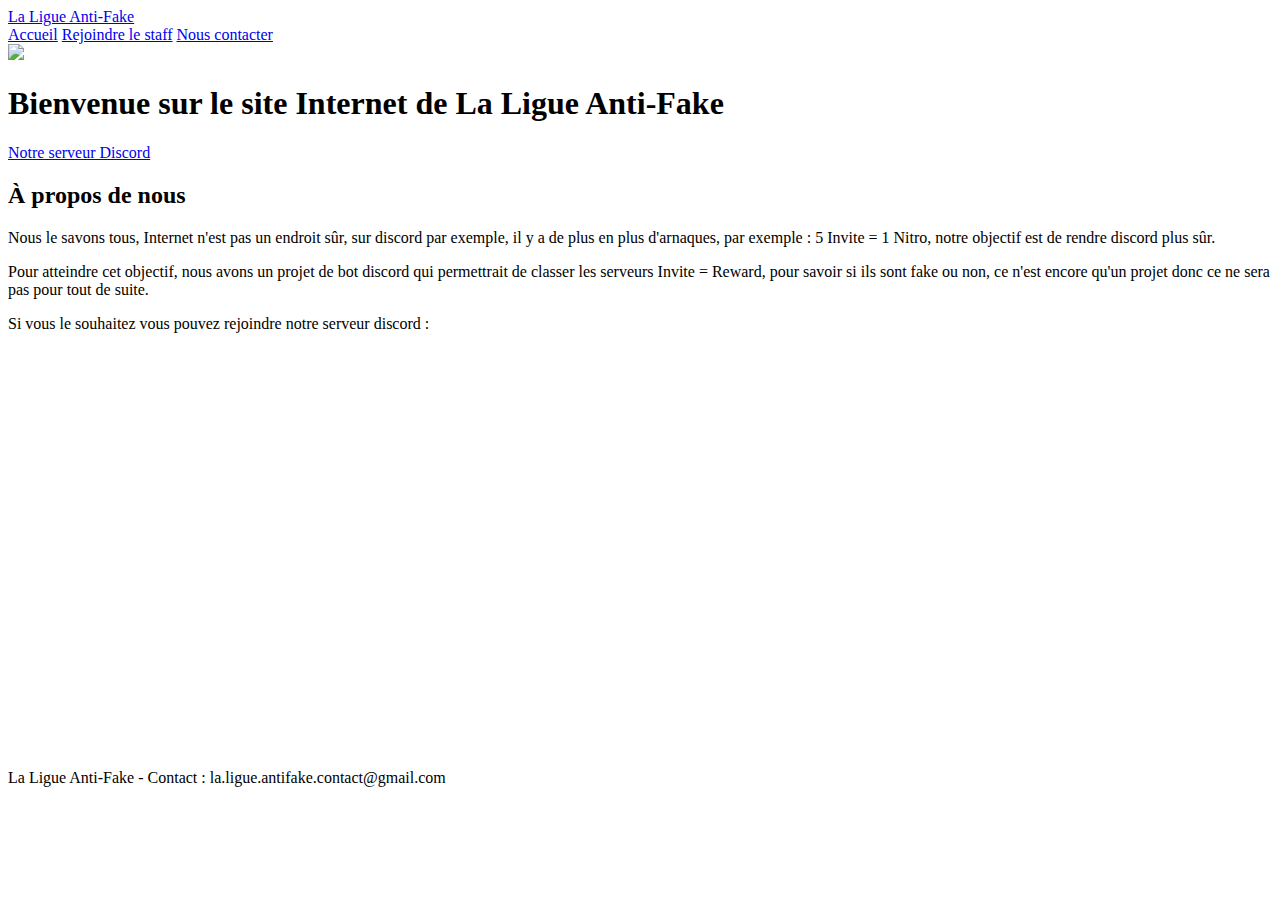
==== index.html @ 6faef3f5 "link update" ====
<!DOCTYPE html>
<html>

	<head>
		<link rel="icon" type="image/x-icon" href="img/icone.ico" /><link rel="shortcut icon" type="image/x-icon" href="img/icone.ico"/>
		<title>LLAF</title>
		<meta charset="utf-8">

		<!-- CSS -->
		<link rel="stylesheet" type="text/css" href="css/styles.css">
		<link rel="stylesheet" href="https://cdn.jsdelivr.net/npm/bulma@0.9.0/css/bulma.min.css">
		<!-- CSS -->

		<!-- Fonts -->
		<link href="https://fonts.googleapis.com/css2?family=Roboto+Slab:wght@700&display=swap" rel="stylesheet">
		<script defer src ="https://use.fontawesome.com/releases/v5.7.2/js/all.js"></script>
		<!-- Fonts -->
	</head>

	<body>

	<!-- haut de page -->
	<div class="block">
		<header class="header">
			<a href="#" class="header-logo">La Ligue Anti-Fake</a>
			<nav class="header-menu">
				<a href="#">Accueil</a>
				<a href="Rejoindre le staff.html">Rejoindre le staff</a> <!-- Formulaire Google -->
				<a href="Nous contacter.html">Nous contacter</a> 
			</nav>
		</header>
	</div>
	<!-- haut de page -->

	<!-- Menu de Naviguation -->
<!--	<nav class="menu-nav">
		<ul>
			<li class="bouton">
				<a href="#">
					Accueil
				</a>
			</li>

			<li class="bouton">
				<a href="">
					Nous rejoindre
				</a>
			</li>

			<li class="bouton">
				<a href="Nous contacter.html">
					Nous contacter
				</a>
			</li>

		</ul>
	</nav> -->
	<!-- Menu de Naviguation -->
	
	<!-- Contenu sous forme de boîte -->
	<!--<div id="content">

		<div class="leftbox">
			<h1>
				
			</h1>
			<p>
				
			</p>
		</div>

		<div class="rightbox">
			<h1 class="title">
				Notre serveur Discord
			</h1>
			
			<iframe src="https://canary.discordapp.com/widget?id=695748582162300981&theme=dark" width="350" height="500" allowtransparency="true" frameborder="0" sandbox="allow-popups allow-popups-to-escape-sandbox allow-same-origin allow-scripts"></iframe>

		</div>
	
	</div> -->

	<!-- Banner -->
	<div class="block">
		<div class="banner">
			<img src="img/bg.png" class="banner-image">
			<div class="banner-content">
				<h1 class="title is-1">Bienvenue sur le site Internet de La Ligue Anti-Fake</h1>
				<a href="https://discord.gg/bXeHGVWU" class="button is-link">Notre serveur Discord</a>
			</div>
		</div>
	</div>	
	<!-- Banner -->

	<!-- À propos de nous -->
	<div class="block">
			<h2 class="subtitle heading-site">À propos de nous</h2>
		<div class="container about">
			<div class="columns">
				<div class="column about-single-element">
					<i class="fas fa-times-circle icon"></i>
					<p>
						Nous le savons tous, Internet n'est pas un endroit sûr, sur discord par exemple, il y a de plus en plus d'arnaques, par exemple : 5 Invite = 1 Nitro, notre objectif est de rendre discord plus sûr. 
					</p>
				</div>
				<div class="column about-single-element">
					<i class="fas fa-bullseye icon"></i>
					<p>
						Pour atteindre cet objectif, nous avons un projet de bot discord qui permettrait de classer les serveurs Invite = Reward, pour savoir si ils sont fake ou non, ce n'est encore qu'un projet donc ce ne sera pas pour tout de suite. 
					</p>
				</div>
				<div class="column about-single-element">
					<i class="fab fa-discord icon"></i>
					<p>
						Si vous le souhaitez vous pouvez rejoindre notre serveur discord :
					</p>
					<iframe src="https://canary.discordapp.com/widget?id=695748582162300981&theme=dark" width="250" height="400" allowtransparency="true" frameborder="0" sandbox="allow-popups allow-popups-to-escape-sandbox allow-same-origin allow-scripts"></iframe>
				</div>
			</div>
		</div>
	</div>
	<!-- À propos de nous -->

	<!-- Pied de Page -->
	<footer>
		<p class="LLAF">
			La Ligue Anti-Fake - Contact : la.ligue.antifake.contact@gmail.com
		</p>
	</footer>
	<!-- Pied de Page -->

	<script src="https://ajax.googleapis.com/ajax/libs/jquery/2.2.4/jquery.min.js"></script>
	<script src="js/main.js"></script>
	</body>
</html>
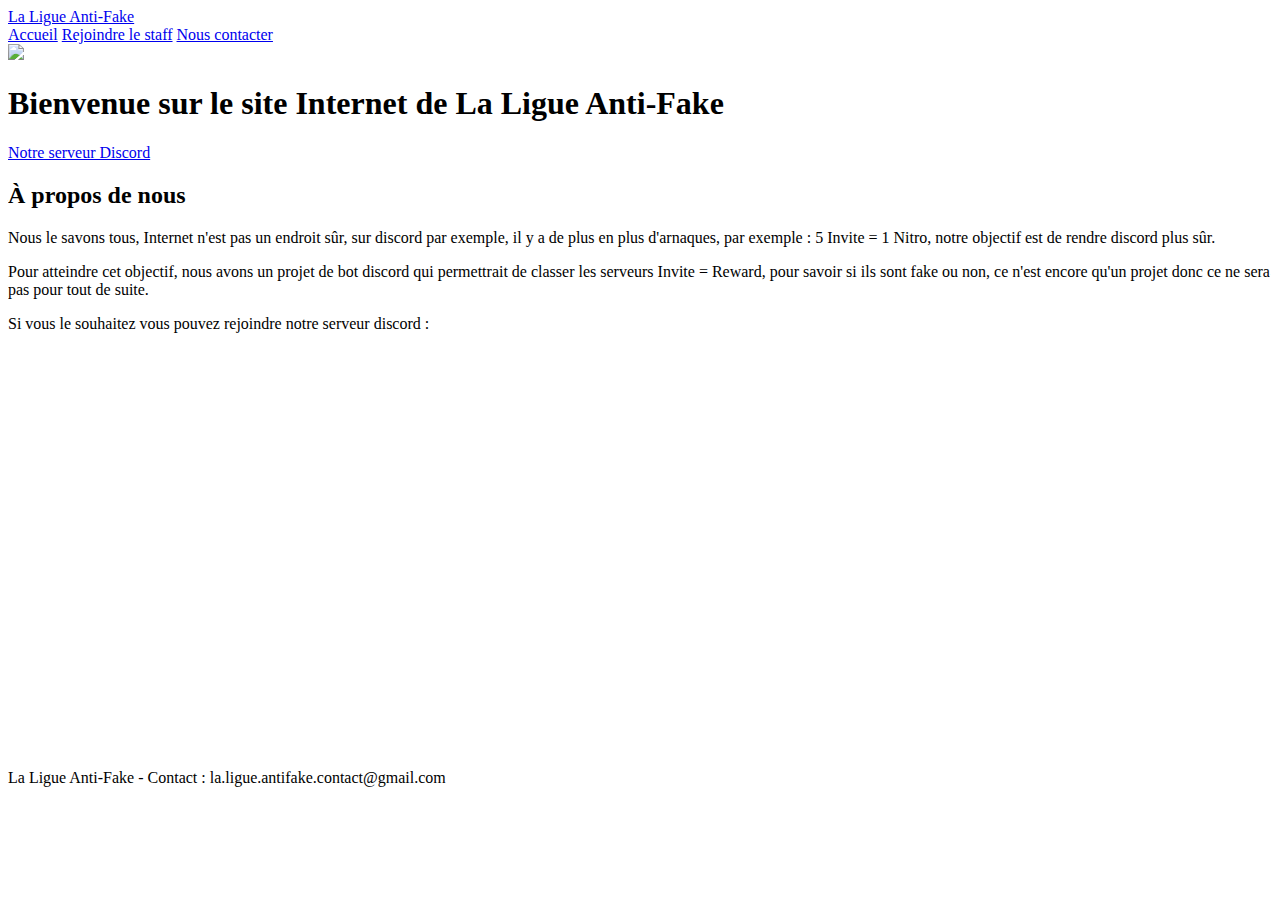
==== commit 718d0f96: "Mise à jour des pages" ====
--- a/index.html
+++ b/index.html
@@ -25,60 +25,12 @@
 			<a href="#" class="header-logo">La Ligue Anti-Fake</a>
 			<nav class="header-menu">
 				<a href="#">Accueil</a>
-				<a href="Rejoindre le staff.html">Rejoindre le staff</a> <!-- Formulaire Google -->
-				<a href="Nous contacter.html">Nous contacter</a> 
+				<a href="Candidature/index.html">Rejoindre le staff</a> <!-- Formulaire Google -->
+				<a href="mailto:la.ligue.antifake.contact@gmail.com">Nous contacter</a> 
 			</nav>
 		</header>
 	</div>
 	<!-- haut de page -->
-
-	<!-- Menu de Naviguation -->
-<!--	<nav class="menu-nav">
-		<ul>
-			<li class="bouton">
-				<a href="#">
-					Accueil
-				</a>
-			</li>
-
-			<li class="bouton">
-				<a href="">
-					Nous rejoindre
-				</a>
-			</li>
-
-			<li class="bouton">
-				<a href="Nous contacter.html">
-					Nous contacter
-				</a>
-			</li>
-
-		</ul>
-	</nav> -->
-	<!-- Menu de Naviguation -->
-	
-	<!-- Contenu sous forme de boîte -->
-	<!--<div id="content">
-
-		<div class="leftbox">
-			<h1>
-				
-			</h1>
-			<p>
-				
-			</p>
-		</div>
-
-		<div class="rightbox">
-			<h1 class="title">
-				Notre serveur Discord
-			</h1>
-			
-			<iframe src="https://canary.discordapp.com/widget?id=695748582162300981&theme=dark" width="350" height="500" allowtransparency="true" frameborder="0" sandbox="allow-popups allow-popups-to-escape-sandbox allow-same-origin allow-scripts"></iframe>
-
-		</div>
-	
-	</div> -->
 
 	<!-- Banner -->
 	<div class="block">
@@ -86,7 +38,7 @@
 			<img src="img/bg.png" class="banner-image">
 			<div class="banner-content">
 				<h1 class="title is-1">Bienvenue sur le site Internet de La Ligue Anti-Fake</h1>
-				<a href="https://discord.gg/bXeHGVWU" class="button is-link">Notre serveur Discord</a>
+				<a href="https://discord.gg/KPcaYSqCgS" class="button is-link">Notre serveur Discord</a>
 			</div>
 		</div>
 	</div>	
